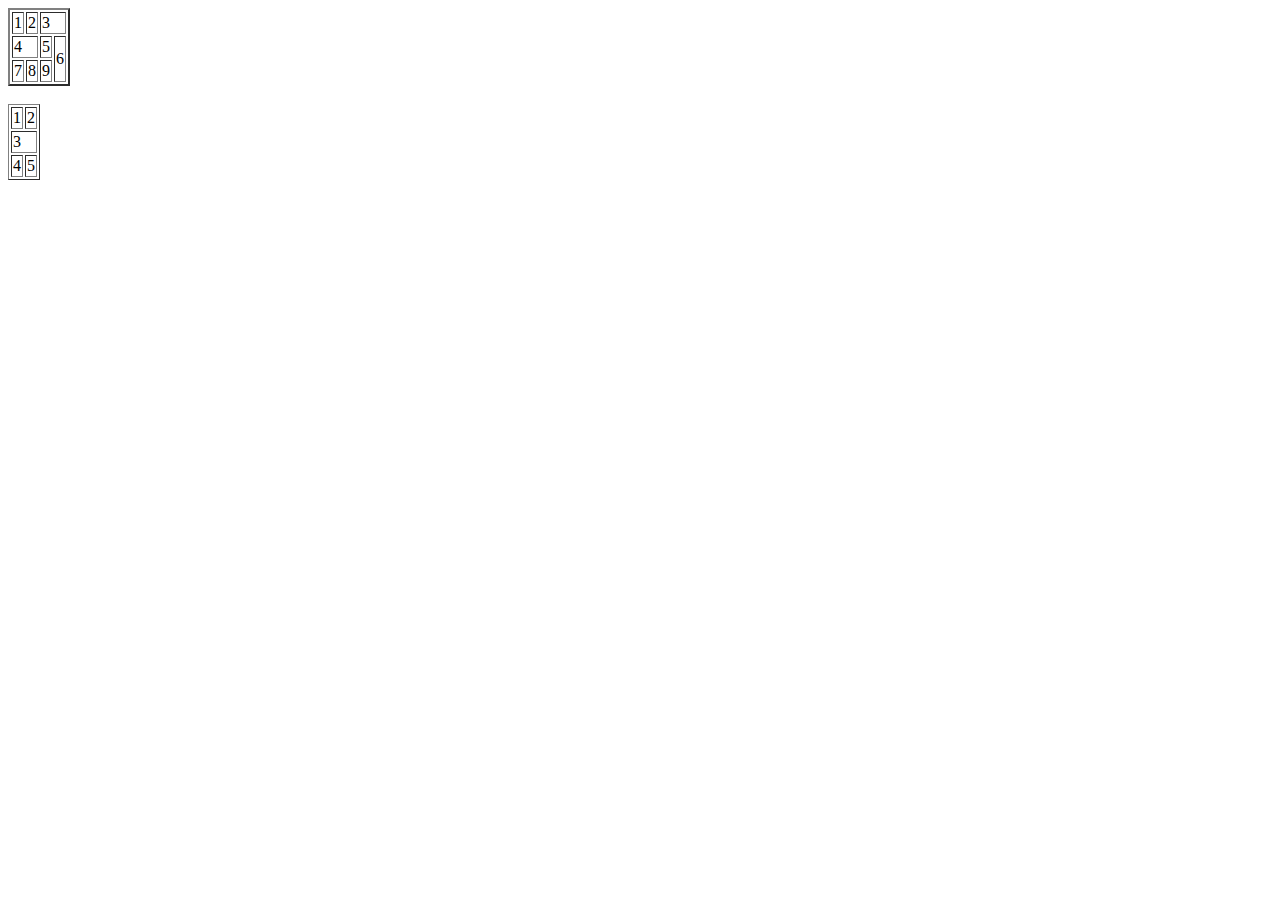
==== ex1_tabelka/index.html @ 9941c326 "Init_Two" ====
<!DOCTYPE html>
<html lang="en">
<head>
    <meta charset="UTF-8">
    <meta http-equiv="X-UA-Compatible" content="IE=edge">
    <meta name="viewport" content="width=device-width, initial-scale=1.0">
    <title>Document</title>
</head>
<body>
    <table border=2>
        <tr>   
            <td>1</td>
            <td>2</td>
            <td colspan="2">3</td>
        </tr>
        <tr>   
            <td colspan="2">4</td>
            <td>5</td>
            <td rowspan="3">6</td>
        </tr>
        <tr>   
            <td>7</td>
            <td>8</td>
            <td>9</td>
        </tr>
        
        <table border=1>
            <tr>   
                <td>1</td>
                <td>2</td>
            </tr>
            <tr>   
                
                <td colspan="2">3</td>
            </tr>
            <tr>    
                <td>4</td>
                <td>5</td>
            </tr>
            <br>
</body>
</html>
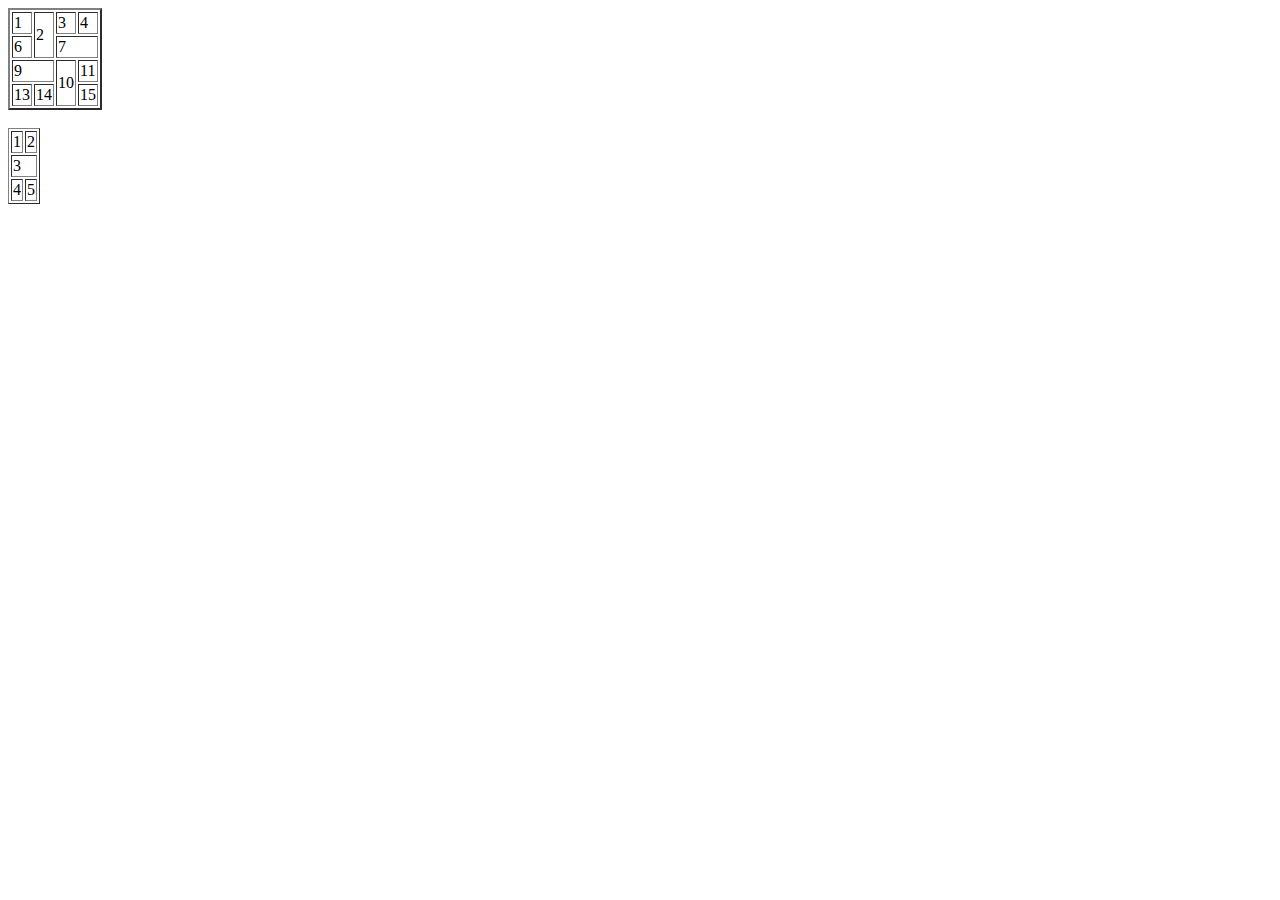
==== commit e90a24b0: "Two" ====
--- a/ex1_tabelka/index.html
+++ b/ex1_tabelka/index.html
@@ -10,18 +10,23 @@
     <table border=2>
         <tr>   
             <td>1</td>
-            <td>2</td>
-            <td colspan="2">3</td>
+            <td rowspan="2">2</td>
+            <td>3</td>
+            <td>4</td>
         </tr>
         <tr>   
-            <td colspan="2">4</td>
-            <td>5</td>
-            <td rowspan="3">6</td>
+            <td>6</td>
+            <td colspan="2">7</td>
         </tr>
         <tr>   
-            <td>7</td>
-            <td>8</td>
-            <td>9</td>
+            <td colspan="2">9</td>
+            <td rowspan="3">10</td>
+            <td>11</td>
+        </tr>
+        <tr>   
+            <td>13</td>
+            <td>14</td>
+            <td>15</td>
         </tr>
         
         <table border=1>
